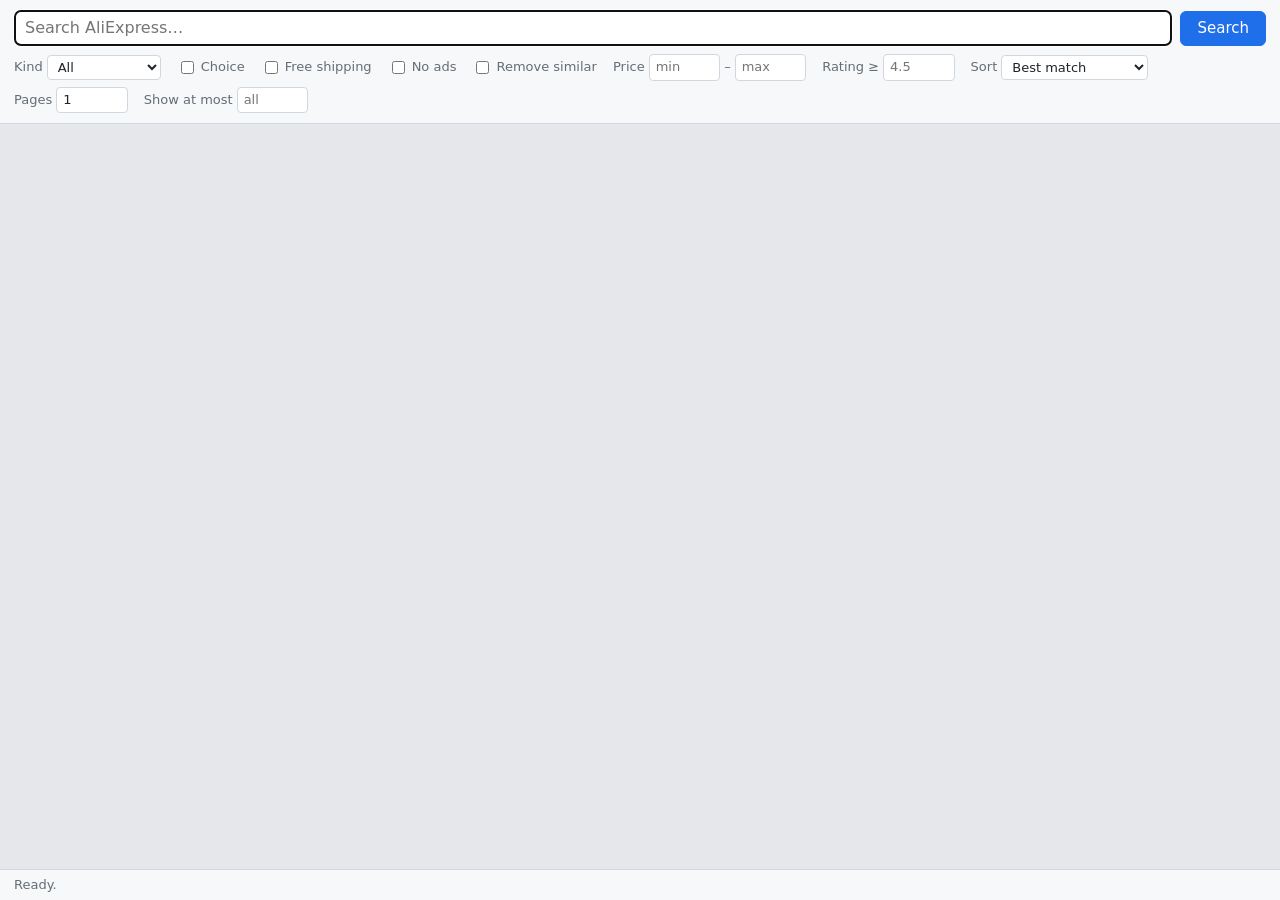
==== crates/aliexpress-cli/ui/index.html @ 3708f8e7 "AliExpress 検索 CLI / GUI を作成する AliExpress の検索結果ページに埋め込まれた JSON を読み、ターミナルと Tauri ウインドウから商品を絞り込むツール。  -" ====
<!doctype html>
<html lang="en">
  <head>
    <meta charset="utf-8" />
    <meta name="viewport" content="width=device-width, initial-scale=1" />
    <title>AliExpress Search</title>
    <link rel="stylesheet" href="style.css" />
  </head>
  <body>
    <form class="form" id="form">
      <div class="row">
        <input id="keyword" type="search" placeholder="Search AliExpress…" autocomplete="off" autofocus />
        <button id="search" type="submit">Search</button>
      </div>
      <div class="row options">
        <label>Kind
          <select id="kind">
            <option value="any">All</option>
            <option value="yoridori">Yoridori only</option>
            <option value="normal">Not Yoridori</option>
          </select>
        </label>
        <label><input id="choice" type="checkbox" /> Choice</label>
        <label><input id="free-shipping" type="checkbox" /> Free shipping</label>
        <label><input id="exclude-ads" type="checkbox" /> No ads</label>
        <label><input id="dedupe" type="checkbox" /> Remove similar</label>
        <label>Price <input id="min-price" type="number" min="0" step="any" placeholder="min" /> – <input id="max-price" type="number" min="0" step="any" placeholder="max" /></label>
        <label>Rating ≥ <input id="min-rating" type="number" min="0" max="5" step="0.1" placeholder="4.5" /></label>
        <label>Sort
          <select id="sort">
            <option value="best">Best match</option>
            <option value="value">Best value</option>
            <option value="price_asc">Price: low to high</option>
            <option value="price_desc">Price: high to low</option>
            <option value="orders">Most sold</option>
          </select>
        </label>
        <label>Pages <input id="pages" type="number" min="1" max="10" value="1" /></label>
        <label>Show at most <input id="limit" type="number" min="1" placeholder="all" /></label>
      </div>
    </form>

    <main id="results" class="results"></main>

    <footer class="status" id="status">Ready.</footer>

    <script src="app.js"></script>
  </body>
</html>
---- crates/aliexpress-cli/ui/style.css ----
/* Window styling. Plain on purpose: a tool window, not a shop front. */

:root {
  --bg: #e5e7eb;
  --card: #ffffff;
  --fg: #1f2328;
  --muted: #656d76;
  --border: #d0d7de;
  --surface: #f6f8fa;
  --accent: #1f6feb;
  --price: #cf222e;
  --yoridori: #d9480f;
  --choice: #b91c1c;
  --ad: #6b7280;
  --error: #cf222e;
}

@media (prefers-color-scheme: dark) {
  :root {
    --bg: #010409;
    --card: #0d1117;
    --fg: #e6edf3;
    --muted: #8b949e;
    --border: #30363d;
    --surface: #161b22;
    --accent: #4493f8;
    --price: #ff7b72;
    --yoridori: #ffa657;
    --choice: #ff7b72;
    --ad: #8b949e;
    --error: #f85149;
  }
}

* {
  box-sizing: border-box;
}

body {
  margin: 0;
  display: flex;
  flex-direction: column;
  height: 100vh;
  font: 14px/1.4 system-ui, -apple-system, "Segoe UI", sans-serif;
  color: var(--fg);
  background: var(--bg);
}

.form {
  padding: 10px 14px;
  background: var(--surface);
  border-bottom: 1px solid var(--border);
  display: flex;
  flex-direction: column;
  gap: 8px;
}

.row {
  display: flex;
  gap: 8px;
  align-items: center;
}

.options {
  flex-wrap: wrap;
  gap: 6px 16px;
  color: var(--muted);
  font-size: 13px;
}

.options label {
  display: inline-flex;
  align-items: center;
  gap: 4px;
}

input[type="search"] {
  flex: 1;
  font: inherit;
  font-size: 16px;
  padding: 6px 10px;
  border: 1px solid var(--border);
  border-radius: 6px;
  background: var(--card);
  color: var(--fg);
}

input[type="number"] {
  width: 5.5em;
  font: inherit;
  padding: 3px 6px;
  border: 1px solid var(--border);
  border-radius: 4px;
  background: var(--card);
  color: var(--fg);
}

select {
  font: inherit;
  padding: 3px 6px;
  border: 1px solid var(--border);
  border-radius: 4px;
  background: var(--card);
  color: var(--fg);
}

button {
  font: inherit;
  font-size: 15px;
  padding: 6px 16px;
  border: 1px solid var(--accent);
  border-radius: 6px;
  background: var(--accent);
  color: #fff;
  cursor: pointer;
}

button:disabled {
  opacity: 0.5;
  cursor: default;
}

.results {
  flex: 1;
  overflow-y: auto;
  padding: 14px;
  display: grid;
  grid-template-columns: repeat(auto-fill, minmax(200px, 1fr));
  gap: 12px;
  align-content: start;
}

.empty {
  grid-column: 1 / -1;
  color: var(--muted);
  text-align: center;
  padding: 40px;
}

.card {
  background: var(--card);
  border: 1px solid var(--border);
  border-radius: 8px;
  overflow: hidden;
  cursor: pointer;
  display: flex;
  flex-direction: column;
}

.card:hover {
  border-color: var(--accent);
  box-shadow: 0 2px 8px rgba(0, 0, 0, 0.15);
}

.card img {
  width: 100%;
  aspect-ratio: 1;
  object-fit: cover;
  background: var(--surface);
  display: block;
}

.card .body {
  padding: 8px 10px 10px;
  display: flex;
  flex-direction: column;
  gap: 4px;
}

.tags {
  display: flex;
  flex-wrap: wrap;
  gap: 4px;
  min-height: 18px;
}

.tag {
  font-size: 11px;
  font-weight: 600;
  padding: 1px 6px;
  border-radius: 3px;
  color: #fff;
}

.tag.yoridori { background: var(--yoridori); }
.tag.choice { background: var(--choice); }
.tag.ad { background: var(--ad); }

.price {
  font-size: 18px;
  font-weight: 700;
  color: var(--price);
}

.price .was {
  font-size: 12px;
  font-weight: 400;
  color: var(--muted);
  text-decoration: line-through;
  margin-left: 6px;
}

.meta {
  font-size: 12px;
  color: var(--muted);
}

.title {
  font-size: 13px;
  line-height: 1.3;
  display: -webkit-box;
  -webkit-line-clamp: 3;
  -webkit-box-orient: vertical;
  overflow: hidden;
}

.offer {
  font-size: 12px;
  color: var(--yoridori);
}

.status {
  padding: 6px 14px;
  border-top: 1px solid var(--border);
  background: var(--surface);
  color: var(--muted);
  font-size: 13px;
}

.status[data-kind="error"] {
  color: var(--error);
}
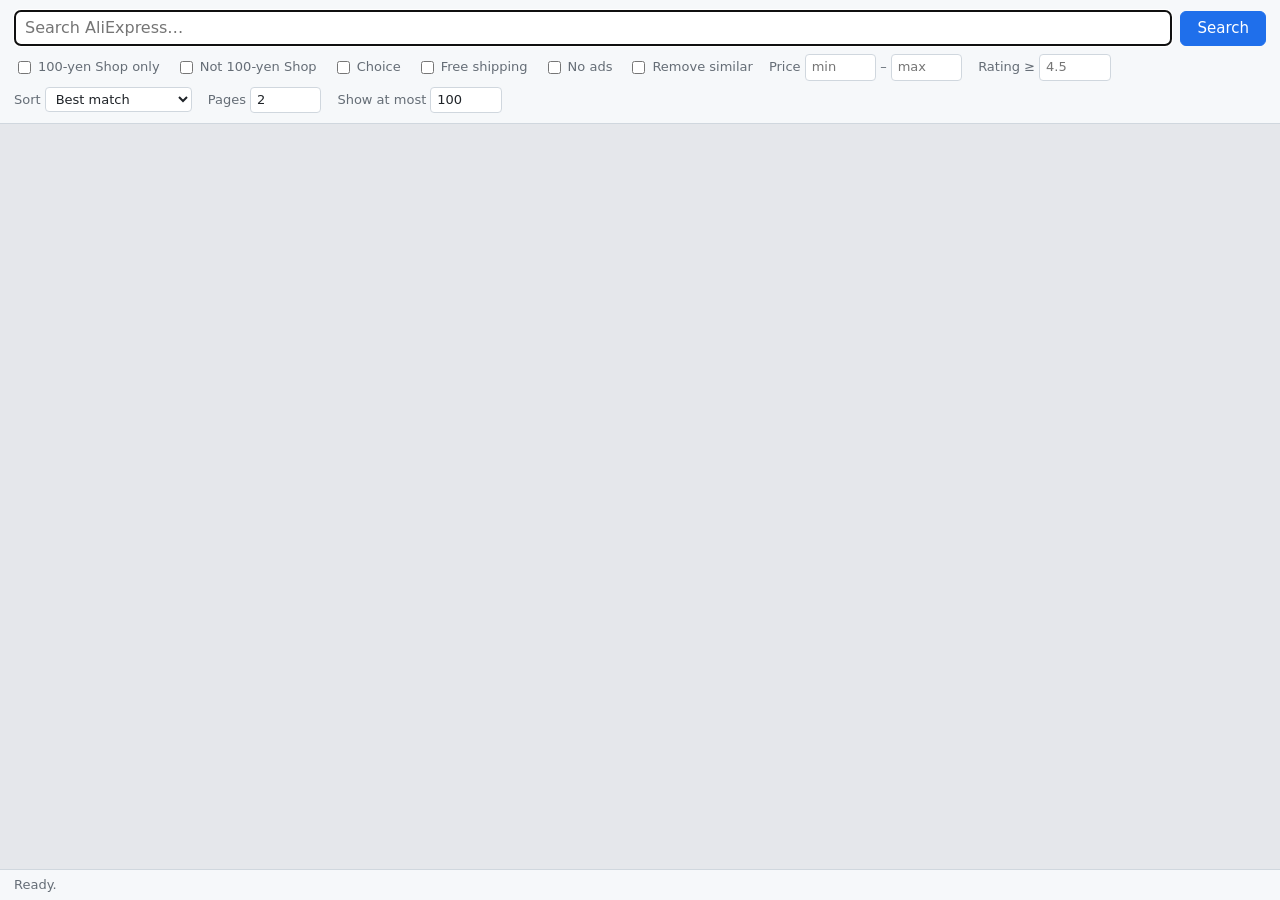
==== commit 5acb6468: "ウインドウのカード本文を表示し、よりどりを 100-yen Shop に改名する - 結果グリッドに grid-auto-rows: max-content。WebKit がグリッドの行をウインドウの" ====
--- a/crates/aliexpress-cli/ui/index.html
+++ b/crates/aliexpress-cli/ui/index.html
@@ -13,13 +13,8 @@
         <button id="search" type="submit">Search</button>
       </div>
       <div class="row options">
-        <label>Kind
-          <select id="kind">
-            <option value="any">All</option>
-            <option value="yoridori">Yoridori only</option>
-            <option value="normal">Not Yoridori</option>
-          </select>
-        </label>
+        <label><input id="shop-only" type="checkbox" /> 100-yen Shop only</label>
+        <label><input id="shop-exclude" type="checkbox" /> Not 100-yen Shop</label>
         <label><input id="choice" type="checkbox" /> Choice</label>
         <label><input id="free-shipping" type="checkbox" /> Free shipping</label>
         <label><input id="exclude-ads" type="checkbox" /> No ads</label>
@@ -35,8 +30,8 @@
             <option value="orders">Most sold</option>
           </select>
         </label>
-        <label>Pages <input id="pages" type="number" min="1" max="10" value="1" /></label>
-        <label>Show at most <input id="limit" type="number" min="1" placeholder="all" /></label>
+        <label>Pages <input id="pages" type="number" min="1" max="10" value="2" /></label>
+        <label>Show at most <input id="limit" type="number" min="1" value="100" /></label>
       </div>
     </form>
 
--- a/crates/aliexpress-cli/ui/style.css
+++ b/crates/aliexpress-cli/ui/style.css
@@ -9,7 +9,7 @@
   --surface: #f6f8fa;
   --accent: #1f6feb;
   --price: #cf222e;
-  --yoridori: #d9480f;
+  --shop: #d9480f;
   --choice: #b91c1c;
   --ad: #6b7280;
   --error: #cf222e;
@@ -25,7 +25,7 @@
     --surface: #161b22;
     --accent: #4493f8;
     --price: #ff7b72;
-    --yoridori: #ffa657;
+    --shop: #ffa657;
     --choice: #ff7b72;
     --ad: #8b949e;
     --error: #f85149;
@@ -126,6 +126,11 @@
   padding: 14px;
   display: grid;
   grid-template-columns: repeat(auto-fill, minmax(200px, 1fr));
+  /* Rows take the height of their cards. Left at auto, WebKit sizes the rows
+     to fit the container's definite height (this is a flex item), and since a
+     card has overflow: hidden its minimum is 0, so every card is cut to a
+     third of the window with its text out of sight. */
+  grid-auto-rows: max-content;
   gap: 12px;
   align-content: start;
 }
@@ -182,7 +187,7 @@
   color: #fff;
 }
 
-.tag.yoridori { background: var(--yoridori); }
+.tag.hundred_yen_shop { background: var(--shop); }
 .tag.choice { background: var(--choice); }
 .tag.ad { background: var(--ad); }
 
@@ -216,7 +221,7 @@
 
 .offer {
   font-size: 12px;
-  color: var(--yoridori);
+  color: var(--shop);
 }
 
 .status {
